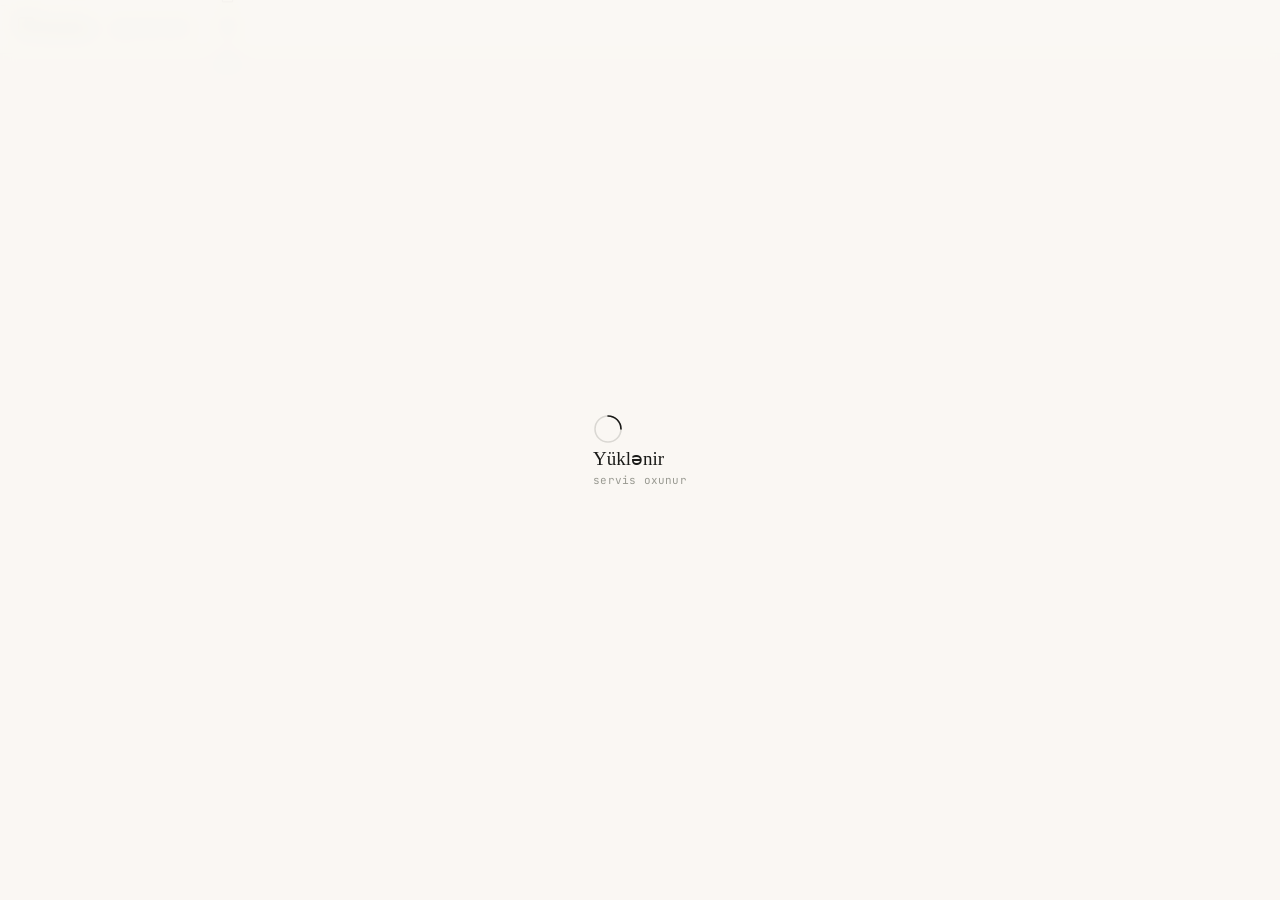
==== index.html @ 341d4473 "Update index.html" ====
<!DOCTYPE html>
<html lang="az">
<head>
<meta charset="UTF-8"/>
<meta name="viewport" content="width=device-width, initial-scale=1.0"/>
<title>GeoSlice</title>

<link rel="preconnect" href="https://fonts.googleapis.com"/>
<link rel="preconnect" href="https://fonts.gstatic.com" crossorigin/>
<link href="https://fonts.googleapis.com/css2?family=Inter:wght@400;500;600;700&family=JetBrains+Mono:wght@400;500&display=swap" rel="stylesheet"/>

<link rel="stylesheet" href="https://js.arcgis.com/4.30/esri/themes/light/main.css"/>
<script src="https://js.arcgis.com/4.30/"></script>

<link rel="stylesheet" href="css/style.css"/>
</head>
<body>

<!-- ═══ BAŞLIQ ═══ -->
<header class="hdr">
  <div class="brand">
    <svg class="brand-mark" width="16" height="16" viewBox="0 0 16 16" fill="none">
      <rect x=".8" y=".8" width="14.4" height="14.4" rx="1.2" stroke="currentColor" stroke-width="1.2"/>
      <path d="M8 .8v14.4" stroke="currentColor" stroke-width="1.2"/>
    </svg>
    <span class="brand-text">GeoSlice</span>
  </div>

  <div class="readout">
    <span class="rd"><em>φ</em><b id="cLat">—</b></span>
    <span class="rd"><em>λ</em><b id="cLon">—</b></span>
    <span class="rd"><em>z</em><b id="cZoom">—</b></span>
  </div>

  <div class="tools">
    <button class="tool" id="btnHome" title="Görüntüyə qayıt">
      <svg width="15" height="15" viewBox="0 0 16 16" fill="none">
        <path d="M2.6 6.9L8 2.6l5.4 4.3v6.1a.7.7 0 01-.7.7H3.3a.7.7 0 01-.7-.7V6.9z" stroke="currentColor" stroke-width="1.25" stroke-linejoin="round"/>
      </svg>
    </button>
    <button class="tool" id="btnPanel" title="Panel">
      <svg width="15" height="15" viewBox="0 0 16 16" fill="none">
        <rect x="1.6" y="2.4" width="12.8" height="11.2" rx="1.3" stroke="currentColor" stroke-width="1.25"/>
        <path d="M9.6 2.4v11.2" stroke="currentColor" stroke-width="1.25"/>
      </svg>
    </button>
    <button class="tool" id="btnFull" title="Tam ekran">
      <svg width="15" height="15" viewBox="0 0 16 16" fill="none">
        <path d="M2.2 5.8V2.6h3.2M13.8 5.8V2.6h-3.2M2.2 10.2v3.2h3.2M13.8 10.2v3.2h-3.2" stroke="currentColor" stroke-width="1.25" stroke-linecap="round" stroke-linejoin="round"/>
      </svg>
    </button>
  </div>
</header>

<!-- ═══ XƏRİTƏ ═══ -->
<div id="viewDiv"></div>

<!-- ═══ PANEL (sağ yuxarı) ═══ -->
<aside class="panel" id="panel">

  <div class="panel-top">
    <span class="panel-title">Təbəqələr</span>
    <button class="panel-x" id="panelX" aria-label="Bağla">
      <svg width="13" height="13" viewBox="0 0 14 14" fill="none">
        <path d="M3.2 3.2l7.6 7.6M10.8 3.2l-7.6 7.6" stroke="currentColor" stroke-width="1.4" stroke-linecap="round"/>
      </svg>
    </button>
  </div>

  <section class="src" id="srcL">
    <header class="src-top">
      <span class="src-bar"></span>
      <div class="src-id">
        <span class="src-name" id="nameL">—</span>
        <span class="src-meta" id="metaL">—</span>
      </div>
      <button class="vis" id="visL" aria-label="Görünürlük"></button>
    </header>
    <div class="opts" id="optsL"></div>
  </section>

  <section class="src" id="srcR">
    <header class="src-top">
      <span class="src-bar"></span>
      <div class="src-id">
        <span class="src-name" id="nameR">—</span>
        <span class="src-meta" id="metaR">—</span>
      </div>
      <button class="vis" id="visR" aria-label="Görünürlük"></button>
    </header>
    <div class="opts" id="optsR"></div>
  </section>

  <section class="base">
    <div class="base-lbl">Altlıq xəritə</div>
    <div class="base-row" id="baseRow"></div>
  </section>

</aside>

<!-- ═══ YÜKLƏNMƏ ═══ -->
<div class="load" id="load">
  <div class="load-in">
    <div class="load-spin">
      <svg width="30" height="30" viewBox="0 0 30 30" fill="none">
        <circle cx="15" cy="15" r="13" stroke="currentColor" stroke-width="1.6" opacity=".14"/>
        <path d="M15 2a13 13 0 0113 13" stroke="currentColor" stroke-width="1.6" stroke-linecap="round"/>
      </svg>
    </div>
    <div class="load-t" id="loadT">Yüklənir</div>
    <div class="load-s" id="loadS">servis oxunur</div>
  </div>
</div>

<script src="js/config.js"></script>
<script src="js/app.js"></script>
</body>
</html>
---- css/style.css ----
/* ═══════════════════════════════════════
   GeoSlice — dizayn tokenləri
   İsti kağız · kömür mətn · teal aksent
═══════════════════════════════════════ */
:root {
  --paper:      #FAF8F4;
  --paper-2:    #F1EDE6;
  --card:       #FFFFFF;

  --ink:        #1A1A18;
  --ink-2:      #5C5C56;
  --ink-3:      #9A9A92;

  --line:       #E4DFD6;
  --line-2:     #CFC8BC;

  --accent:     #0F766E;
  --accent-2:   #0B5D57;
  --accent-soft:rgba(15,118,110,0.09);
  --accent-line:rgba(15,118,110,0.32);

  --sans:  'Inter', system-ui, sans-serif;
  --serif: 'Instrument Serif', Georgia, serif;
  --mono:  'JetBrains Mono', ui-monospace, monospace;

  --hdr-h: 54px;
  --r:     8px;
  --r-lg:  14px;
}

*, *::before, *::after { box-sizing: border-box; margin: 0; padding: 0; }

html, body {
  height: 100%;
  overflow: hidden;
  background: var(--paper);
  color: var(--ink);
  font-family: var(--sans);
  font-size: 14px;
  -webkit-font-smoothing: antialiased;
}

/* ═══════════════════════════════════════
   HEADER
═══════════════════════════════════════ */
.hdr {
  position: fixed; inset: 0 0 auto 0;
  height: var(--hdr-h);
  display: flex; align-items: center;
  padding: 0 18px; gap: 20px;
  background: rgba(250,248,244,0.92);
  backdrop-filter: blur(14px) saturate(1.4);
  border-bottom: 1px solid var(--line);
  z-index: 600;
}

.hdr-brand { display: flex; align-items: center; gap: 10px; flex-shrink: 0; }
.mark { color: var(--accent); }
.wordmark {
  font-family: var(--serif);
  font-size: 21px;
  letter-spacing: 0.01em;
  color: var(--ink);
  line-height: 1;
  padding-bottom: 2px;
}

.hdr-readout {
  display: flex; align-items: center; gap: 18px;
  margin-left: auto;
  font-family: var(--mono);
  font-size: 11px;
}
.ro { display: inline-flex; align-items: baseline; gap: 6px; }
.ro i {
  font-style: normal;
  font-family: var(--serif);
  font-size: 13px;
  color: var(--ink-3);
}
.ro b {
  font-weight: 500;
  color: var(--ink);
  min-width: 66px;
  letter-spacing: -0.02em;
}

.hdr-tools { display: flex; gap: 4px; flex-shrink: 0; }
.tool {
  width: 30px; height: 30px;
  display: grid; place-items: center;
  border: 1px solid transparent;
  border-radius: var(--r);
  background: transparent;
  color: var(--ink-2);
  cursor: pointer;
  transition: all .14s ease;
}
.tool:hover { background: var(--paper-2); color: var(--ink); }
.tool.on {
  background: var(--accent-soft);
  border-color: var(--accent-line);
  color: var(--accent);
}

/* ═══════════════════════════════════════
   XƏRİTƏ
═══════════════════════════════════════ */
#viewDiv {
  position: fixed;
  inset: var(--hdr-h) 0 0 0;
  background: var(--paper-2);
}

/* Esri komponentləri */
.esri-view .esri-ui-corner .esri-component {
  box-shadow: 0 1px 3px rgba(26,26,24,.09) !important;
}
.esri-widget--button {
  background: var(--card) !important;
  color: var(--ink-2) !important;
  border: 1px solid var(--line) !important;
  border-radius: var(--r) !important;
}
.esri-widget--button:hover { color: var(--accent) !important; }
.esri-zoom .esri-widget--button:first-child { border-radius: var(--r) var(--r) 0 0 !important; }
.esri-zoom .esri-widget--button:last-child  { border-radius: 0 0 var(--r) var(--r) !important; }
.esri-attribution {
  background: rgba(250,248,244,.86) !important;
  color: var(--ink-3) !important;
  font-family: var(--sans) !important;
  font-size: 10px !important;
  backdrop-filter: blur(6px);
}
.esri-attribution a { color: var(--accent) !important; }

/* Swipe */
.esri-swipe__container { border: none !important; }
.esri-swipe__divider {
  background: var(--ink) !important;
  width: 1.5px !important;
  opacity: .55;
}
.esri-swipe__handle {
  background: var(--card) !important;
  border: 1.5px solid var(--ink) !important;
  color: var(--ink) !important;
  width: 34px !important; height: 34px !important;
  border-radius: 999px !important;
  box-shadow: 0 2px 10px rgba(26,26,24,.16) !important;
  transition: transform .16s ease, box-shadow .16s ease;
}
.esri-swipe__handle:hover {
  transform: scale(1.09);
  box-shadow: 0 4px 16px rgba(26,26,24,.22) !important;
}

/* ═══════════════════════════════════════
   YAN NİŞANLAR
═══════════════════════════════════════ */
.tag {
  position: fixed;
  top: calc(var(--hdr-h) + 16px);
  z-index: 400;
  font-family: var(--mono);
  font-size: 10px;
  font-weight: 500;
  letter-spacing: .08em;
  text-transform: uppercase;
  color: var(--ink-2);
  background: rgba(255,255,255,.9);
  backdrop-filter: blur(8px);
  border: 1px solid var(--line);
  border-radius: 6px;
  padding: 5px 10px;
  pointer-events: none;
  white-space: nowrap;
}
.tag-l { left: 16px; }
.tag-r { left: 50%; margin-left: 16px; }

/* ═══════════════════════════════════════
   NƏZARƏT KARTI (aşağı sol)
═══════════════════════════════════════ */
.ctrl {
  position: fixed;
  left: 16px; bottom: 16px;
  width: 246px;
  background: rgba(255,255,255,.94);
  backdrop-filter: blur(18px) saturate(1.4);
  border: 1px solid var(--line);
  border-radius: var(--r-lg);
  box-shadow: 0 2px 6px rgba(26,26,24,.05), 0 12px 28px rgba(26,26,24,.09);
  padding: 14px;
  z-index: 500;
  transition: transform .22s cubic-bezier(.4,0,.2,1), opacity .22s;
}
.ctrl.hide {
  transform: translateY(10px) scale(.985);
  opacity: 0;
  pointer-events: none;
}

.ctrl-row + .ctrl-row { margin-top: 13px; }

.ctrl-head {
  display: flex; align-items: center; justify-content: space-between;
  margin-bottom: 6px;
}
.ctrl-label {
  font-size: 9.5px;
  font-weight: 600;
  letter-spacing: .14em;
  text-transform: uppercase;
  color: var(--ink-3);
}

.ctrl-rule {
  height: 1px;
  background: var(--line);
  margin: 14px -14px;
}

/* Göz düyməsi */
.eye {
  width: 20px; height: 20px;
  display: grid; place-items: center;
  border: none; background: transparent;
  color: var(--ink-3); cursor: pointer;
  border-radius: 5px;
  transition: color .14s, background .14s;
}
.eye:hover { background: var(--paper-2); color: var(--ink-2); }
.eye.on { color: var(--accent); }

/* ── Seqmentli keçid ── */
.seg {
  display: flex;
  gap: 2px;
  padding: 3px;
  background: var(--paper-2);
  border-radius: 9px;
}
.seg button {
  flex: 1;
  padding: 6px 2px;
  border: none;
  border-radius: 6px;
  background: transparent;
  color: var(--ink-2);
  font-family: var(--sans);
  font-size: 11px;
  font-weight: 500;
  letter-spacing: .01em;
  cursor: pointer;
  transition: all .14s ease;
  white-space: nowrap;
}
.seg button:hover:not(.on) { color: var(--ink); }
.seg button.on {
  background: var(--card);
  color: var(--accent);
  box-shadow: 0 1px 2px rgba(26,26,24,.08);
}
.seg.dim { opacity: .42; }

/* ── Altlıq çipləri ── */
.chips { display: flex; flex-wrap: wrap; gap: 5px; }
.chip {
  padding: 5px 10px;
  border: 1px solid var(--line);
  border-radius: 999px;
  background: transparent;
  color: var(--ink-2);
  font-family: var(--sans);
  font-size: 10.5px;
  font-weight: 500;
  cursor: pointer;
  transition: all .14s ease;
}
.chip:hover { border-color: var(--line-2); color: var(--ink); }
.chip.on {
  background: var(--accent-soft);
  border-color: var(--accent-line);
  color: var(--accent);
}

/* ═══════════════════════════════════════
   YÜKLƏNMƏ
═══════════════════════════════════════ */
.load {
  position: fixed; inset: 0;
  display: grid; place-items: center;
  background: rgba(250,248,244,.94);
  backdrop-filter: blur(10px);
  z-index: 900;
  transition: opacity .35s ease;
}
.load.hide { opacity: 0; pointer-events: none; }

.load-inner { text-align: center; }
.load-mark {
  color: var(--accent);
  margin-bottom: 14px;
  display: inline-block;
  animation: spin .85s linear infinite;
}
@keyframes spin { to { transform: rotate(360deg); } }

.load-t {
  font-family: var(--serif);
  font-size: 19px;
  color: var(--ink);
  margin-bottom: 3px;
}
.load-s {
  font-family: var(--mono);
  font-size: 11px;
  color: var(--ink-3);
  letter-spacing: .02em;
}

/* Xəta vəziyyəti */
.load.err .load-mark { animation: none; color: #B4351E; }
.err-box {
  max-width: 520px;
  text-align: left;
  font-family: var(--mono);
  font-size: 11px;
  line-height: 1.6;
  color: var(--ink-2);
  background: var(--card);
  border: 1px solid var(--line);
  border-radius: var(--r);
  padding: 14px;
  margin-top: 14px;
  white-space: pre-wrap;
  max-height: 300px;
  overflow: auto;
}

/* ═══════════════════════════════════════
   KİÇİK EKRAN
═══════════════════════════════════════ */
@media (max-width: 720px) {
  .hdr-readout { display: none; }
  .ctrl { width: calc(100% - 32px); }
  .tag-r { left: auto; right: 16px; margin-left: 0; }
}
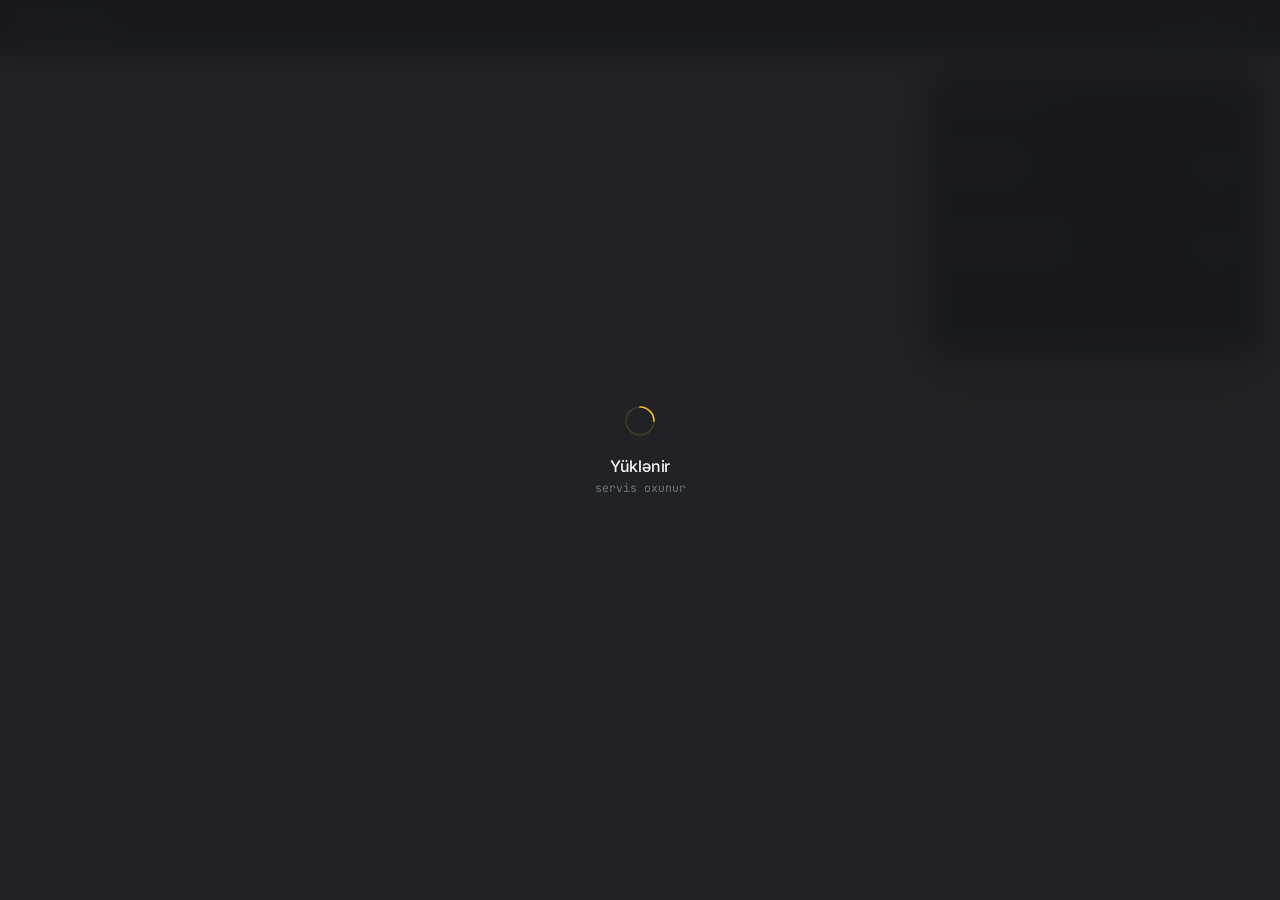
==== commit 61228c1d: "Update index.html" ====
--- a/index.html
+++ b/index.html
@@ -19,9 +19,9 @@
 <!-- ═══ BAŞLIQ ═══ -->
 <header class="hdr">
   <div class="brand">
-    <svg class="brand-mark" width="16" height="16" viewBox="0 0 16 16" fill="none">
-      <rect x=".8" y=".8" width="14.4" height="14.4" rx="1.2" stroke="currentColor" stroke-width="1.2"/>
-      <path d="M8 .8v14.4" stroke="currentColor" stroke-width="1.2"/>
+    <svg width="17" height="17" viewBox="0 0 16 16" fill="none">
+      <rect x=".9" y=".9" width="14.2" height="14.2" rx="1.4" stroke="currentColor" stroke-width="1.3"/>
+      <path d="M8 .9v14.2" stroke="currentColor" stroke-width="1.3"/>
     </svg>
     <span class="brand-text">GeoSlice</span>
   </div>
@@ -34,19 +34,19 @@
 
   <div class="tools">
     <button class="tool" id="btnHome" title="Görüntüyə qayıt">
-      <svg width="15" height="15" viewBox="0 0 16 16" fill="none">
-        <path d="M2.6 6.9L8 2.6l5.4 4.3v6.1a.7.7 0 01-.7.7H3.3a.7.7 0 01-.7-.7V6.9z" stroke="currentColor" stroke-width="1.25" stroke-linejoin="round"/>
+      <svg width="16" height="16" viewBox="0 0 16 16" fill="none">
+        <path d="M2.6 6.9L8 2.6l5.4 4.3v6.1a.7.7 0 01-.7.7H3.3a.7.7 0 01-.7-.7V6.9z" stroke="currentColor" stroke-width="1.3" stroke-linejoin="round"/>
       </svg>
     </button>
     <button class="tool" id="btnPanel" title="Panel">
-      <svg width="15" height="15" viewBox="0 0 16 16" fill="none">
-        <rect x="1.6" y="2.4" width="12.8" height="11.2" rx="1.3" stroke="currentColor" stroke-width="1.25"/>
-        <path d="M9.6 2.4v11.2" stroke="currentColor" stroke-width="1.25"/>
+      <svg width="16" height="16" viewBox="0 0 16 16" fill="none">
+        <rect x="1.7" y="2.5" width="12.6" height="11" rx="1.4" stroke="currentColor" stroke-width="1.3"/>
+        <path d="M9.5 2.5v11" stroke="currentColor" stroke-width="1.3"/>
       </svg>
     </button>
     <button class="tool" id="btnFull" title="Tam ekran">
-      <svg width="15" height="15" viewBox="0 0 16 16" fill="none">
-        <path d="M2.2 5.8V2.6h3.2M13.8 5.8V2.6h-3.2M2.2 10.2v3.2h3.2M13.8 10.2v3.2h-3.2" stroke="currentColor" stroke-width="1.25" stroke-linecap="round" stroke-linejoin="round"/>
+      <svg width="16" height="16" viewBox="0 0 16 16" fill="none">
+        <path d="M2.3 5.9V2.7h3.2M13.7 5.9V2.7h-3.2M2.3 10.1v3.2h3.2M13.7 10.1v3.2h-3.2" stroke="currentColor" stroke-width="1.3" stroke-linecap="round" stroke-linejoin="round"/>
       </svg>
     </button>
   </div>
@@ -55,56 +55,60 @@
 <!-- ═══ XƏRİTƏ ═══ -->
 <div id="viewDiv"></div>
 
-<!-- ═══ PANEL (sağ yuxarı) ═══ -->
+<!-- ═══ PANEL ═══ -->
 <aside class="panel" id="panel">
 
-  <div class="panel-top">
-    <span class="panel-title">Təbəqələr</span>
-    <button class="panel-x" id="panelX" aria-label="Bağla">
-      <svg width="13" height="13" viewBox="0 0 14 14" fill="none">
-        <path d="M3.2 3.2l7.6 7.6M10.8 3.2l-7.6 7.6" stroke="currentColor" stroke-width="1.4" stroke-linecap="round"/>
+  <div class="p-head">
+    <div class="p-title">
+      <span class="p-dot"></span>
+      Təbəqələr
+    </div>
+    <button class="p-x" id="panelX" aria-label="Bağla">
+      <svg width="14" height="14" viewBox="0 0 14 14" fill="none">
+        <path d="M3.4 3.4l7.2 7.2M10.6 3.4l-7.2 7.2" stroke="currentColor" stroke-width="1.5" stroke-linecap="round"/>
       </svg>
     </button>
   </div>
 
-  <section class="src" id="srcL">
-    <header class="src-top">
-      <span class="src-bar"></span>
-      <div class="src-id">
-        <span class="src-name" id="nameL">—</span>
-        <span class="src-meta" id="metaL">—</span>
+  <div class="p-body">
+
+    <section class="grp" id="grpL">
+      <div class="grp-head">
+        <div class="grp-id">
+          <div class="grp-name" id="nameL">—</div>
+          <div class="grp-meta" id="metaL">—</div>
+        </div>
+        <button class="sw" id="visL" aria-label="Görünürlük"></button>
       </div>
-      <button class="vis" id="visL" aria-label="Görünürlük"></button>
-    </header>
-    <div class="opts" id="optsL"></div>
-  </section>
+      <div class="opts" id="optsL"></div>
+    </section>
 
-  <section class="src" id="srcR">
-    <header class="src-top">
-      <span class="src-bar"></span>
-      <div class="src-id">
-        <span class="src-name" id="nameR">—</span>
-        <span class="src-meta" id="metaR">—</span>
+    <section class="grp" id="grpR">
+      <div class="grp-head">
+        <div class="grp-id">
+          <div class="grp-name" id="nameR">—</div>
+          <div class="grp-meta" id="metaR">—</div>
+        </div>
+        <button class="sw" id="visR" aria-label="Görünürlük"></button>
       </div>
-      <button class="vis" id="visR" aria-label="Görünürlük"></button>
-    </header>
-    <div class="opts" id="optsR"></div>
-  </section>
+      <div class="opts" id="optsR"></div>
+    </section>
 
-  <section class="base">
-    <div class="base-lbl">Altlıq xəritə</div>
-    <div class="base-row" id="baseRow"></div>
-  </section>
+    <section class="grp grp-base">
+      <div class="grp-label">Altlıq xəritə</div>
+      <div class="chips" id="baseRow"></div>
+    </section>
 
+  </div>
 </aside>
 
 <!-- ═══ YÜKLƏNMƏ ═══ -->
 <div class="load" id="load">
   <div class="load-in">
     <div class="load-spin">
-      <svg width="30" height="30" viewBox="0 0 30 30" fill="none">
-        <circle cx="15" cy="15" r="13" stroke="currentColor" stroke-width="1.6" opacity=".14"/>
-        <path d="M15 2a13 13 0 0113 13" stroke="currentColor" stroke-width="1.6" stroke-linecap="round"/>
+      <svg width="32" height="32" viewBox="0 0 32 32" fill="none">
+        <circle cx="16" cy="16" r="14" stroke="currentColor" stroke-width="1.7" opacity=".16"/>
+        <path d="M16 2a14 14 0 0114 14" stroke="currentColor" stroke-width="1.7" stroke-linecap="round"/>
       </svg>
     </div>
     <div class="load-t" id="loadT">Yüklənir</div>
--- a/css/style.css
+++ b/css/style.css
@@ -1,31 +1,32 @@
-/* ═══════════════════════════════════════
-   GeoSlice — dizayn tokenləri
-   İsti kağız · kömür mətn · teal aksent
-═══════════════════════════════════════ */
+/* ══════════════════════════════════════════════
+   GeoSlice — tünd cihaz paneli
+   Açıq xəritə · tünd idarə səthi · kəhrəba aksent
+══════════════════════════════════════════════ */
 :root {
-  --paper:      #FAF8F4;
-  --paper-2:    #F1EDE6;
-  --card:       #FFFFFF;
-
-  --ink:        #1A1A18;
-  --ink-2:      #5C5C56;
-  --ink-3:      #9A9A92;
-
-  --line:       #E4DFD6;
-  --line-2:     #CFC8BC;
-
-  --accent:     #0F766E;
-  --accent-2:   #0B5D57;
-  --accent-soft:rgba(15,118,110,0.09);
-  --accent-line:rgba(15,118,110,0.32);
-
-  --sans:  'Inter', system-ui, sans-serif;
-  --serif: 'Instrument Serif', Georgia, serif;
-  --mono:  'JetBrains Mono', ui-monospace, monospace;
-
-  --hdr-h: 54px;
-  --r:     8px;
-  --r-lg:  14px;
+  /* Səthlər */
+  --map-bg:   #F3F1ED;
+  --chrome:   #17191D;
+  --chrome-2: #1F2228;
+  --chrome-3: #282C34;
+
+  /* Mətn */
+  --w-1: #F4F5F7;
+  --w-2: #A8AEB9;
+  --w-3: #6E757F;
+
+  /* Aksent */
+  --acc:      #F0B429;
+  --acc-soft: rgba(240,180,41,0.14);
+  --acc-line: rgba(240,180,41,0.30);
+
+  --hair: rgba(255,255,255,0.075);
+
+  --sans: 'Inter', system-ui, -apple-system, sans-serif;
+  --mono: 'JetBrains Mono', ui-monospace, monospace;
+
+  --hdr: 56px;
+  --r:   11px;
+  --r-lg:18px;
 }
 
 *, *::before, *::after { box-sizing: border-box; margin: 0; padding: 0; }
@@ -33,317 +34,385 @@
 html, body {
   height: 100%;
   overflow: hidden;
-  background: var(--paper);
-  color: var(--ink);
+  background: var(--map-bg);
+  color: var(--w-1);
   font-family: var(--sans);
-  font-size: 14px;
+  font-size: 15px;
   -webkit-font-smoothing: antialiased;
 }
 
-/* ═══════════════════════════════════════
-   HEADER
-═══════════════════════════════════════ */
+/* ══════════════════════════════════════════════
+   BAŞLIQ
+══════════════════════════════════════════════ */
 .hdr {
   position: fixed; inset: 0 0 auto 0;
-  height: var(--hdr-h);
-  display: flex; align-items: center;
-  padding: 0 18px; gap: 20px;
-  background: rgba(250,248,244,0.92);
-  backdrop-filter: blur(14px) saturate(1.4);
-  border-bottom: 1px solid var(--line);
-  z-index: 600;
-}
-
-.hdr-brand { display: flex; align-items: center; gap: 10px; flex-shrink: 0; }
-.mark { color: var(--accent); }
-.wordmark {
-  font-family: var(--serif);
-  font-size: 21px;
-  letter-spacing: 0.01em;
-  color: var(--ink);
-  line-height: 1;
-  padding-bottom: 2px;
-}
-
-.hdr-readout {
-  display: flex; align-items: center; gap: 18px;
+  height: var(--hdr);
+  display: flex; align-items: center; gap: 24px;
+  padding: 0 18px;
+  background: rgba(23,25,29,0.94);
+  backdrop-filter: blur(20px) saturate(1.5);
+  border-bottom: 1px solid rgba(0,0,0,.3);
+  z-index: 700;
+}
+
+.brand { display: flex; align-items: center; gap: 9px; flex-shrink: 0; color: var(--acc); }
+.brand-text {
+  font-size: 15.5px;
+  font-weight: 600;
+  letter-spacing: -0.015em;
+  color: var(--w-1);
+}
+
+.readout {
+  display: flex; align-items: center; gap: 20px;
   margin-left: auto;
   font-family: var(--mono);
-  font-size: 11px;
-}
-.ro { display: inline-flex; align-items: baseline; gap: 6px; }
-.ro i {
-  font-style: normal;
-  font-family: var(--serif);
-  font-size: 13px;
-  color: var(--ink-3);
-}
-.ro b {
-  font-weight: 500;
-  color: var(--ink);
-  min-width: 66px;
-  letter-spacing: -0.02em;
-}
-
-.hdr-tools { display: flex; gap: 4px; flex-shrink: 0; }
+  font-size: 11.5px;
+}
+.rd { display: inline-flex; align-items: baseline; gap: 6px; }
+.rd em { font-style: normal; color: var(--w-3); font-size: 12px; }
+.rd b  { font-weight: 500; color: var(--w-2); min-width: 68px; letter-spacing: -0.03em; }
+
+.tools { display: flex; gap: 3px; flex-shrink: 0; }
 .tool {
-  width: 30px; height: 30px;
+  width: 34px; height: 34px;
   display: grid; place-items: center;
   border: 1px solid transparent;
   border-radius: var(--r);
   background: transparent;
-  color: var(--ink-2);
+  color: var(--w-2);
   cursor: pointer;
-  transition: all .14s ease;
-}
-.tool:hover { background: var(--paper-2); color: var(--ink); }
+  transition: all .16s ease;
+}
+.tool:hover { background: var(--chrome-2); color: var(--w-1); }
 .tool.on {
-  background: var(--accent-soft);
-  border-color: var(--accent-line);
-  color: var(--accent);
-}
-
-/* ═══════════════════════════════════════
+  background: var(--acc-soft);
+  border-color: var(--acc-line);
+  color: var(--acc);
+}
+
+/* ══════════════════════════════════════════════
    XƏRİTƏ
-═══════════════════════════════════════ */
+══════════════════════════════════════════════ */
 #viewDiv {
   position: fixed;
-  inset: var(--hdr-h) 0 0 0;
-  background: var(--paper-2);
-}
-
-/* Esri komponentləri */
+  inset: var(--hdr) 0 0 0;
+  background: var(--map-bg);
+}
+
 .esri-view .esri-ui-corner .esri-component {
-  box-shadow: 0 1px 3px rgba(26,26,24,.09) !important;
+  box-shadow: 0 2px 10px rgba(0,0,0,.18) !important;
 }
 .esri-widget--button {
-  background: var(--card) !important;
-  color: var(--ink-2) !important;
-  border: 1px solid var(--line) !important;
-  border-radius: var(--r) !important;
-}
-.esri-widget--button:hover { color: var(--accent) !important; }
-.esri-zoom .esri-widget--button:first-child { border-radius: var(--r) var(--r) 0 0 !important; }
-.esri-zoom .esri-widget--button:last-child  { border-radius: 0 0 var(--r) var(--r) !important; }
+  background: rgba(23,25,29,.92) !important;
+  color: var(--w-2) !important;
+  border: none !important;
+  width: 34px !important; height: 34px !important;
+  backdrop-filter: blur(12px);
+}
+.esri-widget--button:hover { color: var(--acc) !important; background: rgba(31,34,40,.96) !important; }
+.esri-zoom { border-radius: var(--r) !important; overflow: hidden; }
 .esri-attribution {
-  background: rgba(250,248,244,.86) !important;
-  color: var(--ink-3) !important;
+  background: rgba(23,25,29,.82) !important;
+  color: var(--w-3) !important;
   font-family: var(--sans) !important;
   font-size: 10px !important;
-  backdrop-filter: blur(6px);
-}
-.esri-attribution a { color: var(--accent) !important; }
+  backdrop-filter: blur(10px);
+}
+.esri-attribution a { color: var(--w-2) !important; }
 
 /* Swipe */
 .esri-swipe__container { border: none !important; }
 .esri-swipe__divider {
-  background: var(--ink) !important;
-  width: 1.5px !important;
-  opacity: .55;
+  width: 2px !important;
+  background: var(--acc) !important;
+  opacity: .9;
+  box-shadow: 0 0 12px rgba(240,180,41,.5);
 }
 .esri-swipe__handle {
-  background: var(--card) !important;
-  border: 1.5px solid var(--ink) !important;
-  color: var(--ink) !important;
-  width: 34px !important; height: 34px !important;
+  width: 40px !important; height: 40px !important;
   border-radius: 999px !important;
-  box-shadow: 0 2px 10px rgba(26,26,24,.16) !important;
-  transition: transform .16s ease, box-shadow .16s ease;
-}
-.esri-swipe__handle:hover {
-  transform: scale(1.09);
-  box-shadow: 0 4px 16px rgba(26,26,24,.22) !important;
-}
-
-/* ═══════════════════════════════════════
-   YAN NİŞANLAR
-═══════════════════════════════════════ */
-.tag {
+  background: var(--chrome) !important;
+  border: none !important;
+  color: var(--acc) !important;
+  box-shadow:
+    0 0 0 1.5px var(--acc-line),
+    0 4px 18px rgba(0,0,0,.3) !important;
+  transition: transform .2s cubic-bezier(.34,1.4,.64,1);
+}
+.esri-swipe__handle:hover { transform: scale(1.1); }
+
+/* ══════════════════════════════════════════════
+   PANEL
+══════════════════════════════════════════════ */
+.panel {
   position: fixed;
-  top: calc(var(--hdr-h) + 16px);
-  z-index: 400;
-  font-family: var(--mono);
-  font-size: 10px;
-  font-weight: 500;
-  letter-spacing: .08em;
-  text-transform: uppercase;
-  color: var(--ink-2);
-  background: rgba(255,255,255,.9);
-  backdrop-filter: blur(8px);
-  border: 1px solid var(--line);
-  border-radius: 6px;
-  padding: 5px 10px;
-  pointer-events: none;
-  white-space: nowrap;
-}
-.tag-l { left: 16px; }
-.tag-r { left: 50%; margin-left: 16px; }
-
-/* ═══════════════════════════════════════
-   NƏZARƏT KARTI (aşağı sol)
-═══════════════════════════════════════ */
-.ctrl {
-  position: fixed;
-  left: 16px; bottom: 16px;
-  width: 246px;
-  background: rgba(255,255,255,.94);
-  backdrop-filter: blur(18px) saturate(1.4);
-  border: 1px solid var(--line);
+  top: calc(var(--hdr) + 16px);
+  right: 16px;
+  width: 340px;
+  max-height: calc(100vh - var(--hdr) - 32px);
+  display: flex; flex-direction: column;
+  background: rgba(23,25,29,0.93);
+  backdrop-filter: blur(26px) saturate(1.6);
+  border: 1px solid rgba(255,255,255,.08);
   border-radius: var(--r-lg);
-  box-shadow: 0 2px 6px rgba(26,26,24,.05), 0 12px 28px rgba(26,26,24,.09);
-  padding: 14px;
-  z-index: 500;
-  transition: transform .22s cubic-bezier(.4,0,.2,1), opacity .22s;
-}
-.ctrl.hide {
-  transform: translateY(10px) scale(.985);
+  box-shadow:
+    0 1px 2px rgba(0,0,0,.2),
+    0 18px 50px -10px rgba(0,0,0,.4);
+  z-index: 600;
+  overflow: hidden;
+  transition: transform .26s cubic-bezier(.4,0,.2,1), opacity .26s;
+}
+.panel.hide {
+  transform: translateX(12px) scale(.98);
   opacity: 0;
   pointer-events: none;
 }
 
-.ctrl-row + .ctrl-row { margin-top: 13px; }
-
-.ctrl-head {
+.p-head {
   display: flex; align-items: center; justify-content: space-between;
-  margin-bottom: 6px;
-}
-.ctrl-label {
-  font-size: 9.5px;
+  padding: 16px 18px 14px;
+  border-bottom: 1px solid var(--hair);
+  flex-shrink: 0;
+}
+.p-title {
+  display: flex; align-items: center; gap: 9px;
+  font-size: 11.5px;
   font-weight: 600;
-  letter-spacing: .14em;
+  letter-spacing: .16em;
   text-transform: uppercase;
-  color: var(--ink-3);
-}
-
-.ctrl-rule {
-  height: 1px;
-  background: var(--line);
-  margin: 14px -14px;
-}
-
-/* Göz düyməsi */
-.eye {
-  width: 20px; height: 20px;
+  color: var(--w-2);
+}
+.p-dot {
+  width: 6px; height: 6px;
+  border-radius: 50%;
+  background: var(--acc);
+  box-shadow: 0 0 8px rgba(240,180,41,.6);
+}
+.p-x {
+  width: 26px; height: 26px;
   display: grid; place-items: center;
-  border: none; background: transparent;
-  color: var(--ink-3); cursor: pointer;
-  border-radius: 5px;
-  transition: color .14s, background .14s;
-}
-.eye:hover { background: var(--paper-2); color: var(--ink-2); }
-.eye.on { color: var(--accent); }
-
-/* ── Seqmentli keçid ── */
-.seg {
-  display: flex;
-  gap: 2px;
-  padding: 3px;
-  background: var(--paper-2);
-  border-radius: 9px;
-}
-.seg button {
+  border: none; border-radius: 7px;
+  background: transparent;
+  color: var(--w-3);
+  cursor: pointer;
+  transition: background .16s, color .16s;
+}
+.p-x:hover { background: var(--chrome-2); color: var(--w-1); }
+
+.p-body { overflow-y: auto; padding: 4px 0; }
+
+/* ── Qrup ── */
+.grp { padding: 16px 18px 15px; }
+.grp + .grp { border-top: 1px solid var(--hair); }
+
+.grp-head {
+  display: flex; align-items: center; justify-content: space-between;
+  gap: 12px;
+  margin-bottom: 12px;
+}
+.grp-id { min-width: 0; }
+.grp-name {
+  font-size: 16px;
+  font-weight: 600;
+  letter-spacing: -0.02em;
+  color: var(--w-1);
+  line-height: 1.25;
+  white-space: nowrap;
+  overflow: hidden;
+  text-overflow: ellipsis;
+}
+.grp-meta {
+  font-family: var(--mono);
+  font-size: 11px;
+  color: var(--w-3);
+  margin-top: 3px;
+  letter-spacing: .01em;
+}
+.grp.off .grp-name, .grp.off .grp-meta { opacity: .4; }
+
+.grp-label {
+  font-size: 11.5px;
+  font-weight: 600;
+  letter-spacing: .16em;
+  text-transform: uppercase;
+  color: var(--w-3);
+  margin-bottom: 11px;
+}
+
+/* ── Keçid açarı ── */
+.sw {
+  width: 42px; height: 24px;
+  flex-shrink: 0;
+  border: none;
+  border-radius: 999px;
+  background: var(--chrome-3);
+  position: relative;
+  cursor: pointer;
+  transition: background .2s ease;
+}
+.sw::after {
+  content: "";
+  position: absolute;
+  top: 3px; left: 3px;
+  width: 18px; height: 18px;
+  border-radius: 50%;
+  background: var(--w-3);
+  transition: transform .2s cubic-bezier(.4,0,.2,1), background .2s;
+}
+.sw.on { background: var(--acc-soft); box-shadow: inset 0 0 0 1px var(--acc-line); }
+.sw.on::after { transform: translateX(18px); background: var(--acc); }
+
+/* ── Seçimlər ── */
+.opts { display: flex; flex-direction: column; gap: 3px; }
+
+.opt {
+  display: flex; align-items: center; gap: 12px;
+  width: 100%;
+  padding: 12px 13px;
+  border: 1px solid transparent;
+  border-radius: var(--r);
+  background: transparent;
+  cursor: pointer;
+  text-align: left;
+  font-family: var(--sans);
+  transition: background .16s, border-color .16s;
+}
+.opt:hover { background: rgba(255,255,255,.045); }
+.opt.on {
+  background: var(--acc-soft);
+  border-color: var(--acc-line);
+}
+
+.opt-dot {
+  width: 7px; height: 7px;
+  border-radius: 50%;
+  flex-shrink: 0;
+  background: var(--chrome-3);
+  transition: background .18s, box-shadow .18s;
+}
+.opt.on .opt-dot {
+  background: var(--acc);
+  box-shadow: 0 0 0 4px var(--acc-soft), 0 0 10px rgba(240,180,41,.4);
+}
+
+.opt-name {
   flex: 1;
-  padding: 6px 2px;
-  border: none;
+  font-size: 14.5px;
+  font-weight: 400;
+  color: var(--w-2);
+  letter-spacing: -0.01em;
+  transition: color .16s;
+}
+.opt.on .opt-name { color: var(--w-1); font-weight: 500; }
+
+.opt-abbr {
+  font-family: var(--mono);
+  font-size: 10.5px;
+  font-weight: 500;
+  letter-spacing: .05em;
+  color: var(--w-3);
+  padding: 3.5px 8px;
   border-radius: 6px;
-  background: transparent;
-  color: var(--ink-2);
-  font-family: var(--sans);
-  font-size: 11px;
-  font-weight: 500;
-  letter-spacing: .01em;
-  cursor: pointer;
-  transition: all .14s ease;
-  white-space: nowrap;
-}
-.seg button:hover:not(.on) { color: var(--ink); }
-.seg button.on {
-  background: var(--card);
-  color: var(--accent);
-  box-shadow: 0 1px 2px rgba(26,26,24,.08);
-}
-.seg.dim { opacity: .42; }
+  background: var(--chrome-2);
+  flex-shrink: 0;
+  transition: all .16s;
+}
+.opt.on .opt-abbr { color: var(--acc); background: var(--acc-soft); }
+
+.grp.off .opts { opacity: .35; pointer-events: none; }
 
 /* ── Altlıq çipləri ── */
-.chips { display: flex; flex-wrap: wrap; gap: 5px; }
+.chips { display: flex; flex-wrap: wrap; gap: 6px; }
 .chip {
-  padding: 5px 10px;
-  border: 1px solid var(--line);
+  padding: 8px 14px;
+  border: 1px solid var(--chrome-3);
   border-radius: 999px;
   background: transparent;
-  color: var(--ink-2);
+  color: var(--w-2);
   font-family: var(--sans);
-  font-size: 10.5px;
+  font-size: 12.5px;
   font-weight: 500;
   cursor: pointer;
-  transition: all .14s ease;
-}
-.chip:hover { border-color: var(--line-2); color: var(--ink); }
+  transition: all .16s;
+}
+.chip:hover { border-color: var(--w-3); color: var(--w-1); }
 .chip.on {
-  background: var(--accent-soft);
-  border-color: var(--accent-line);
-  color: var(--accent);
-}
-
-/* ═══════════════════════════════════════
+  background: var(--acc);
+  border-color: var(--acc);
+  color: var(--chrome);
+  font-weight: 600;
+}
+
+/* ── Skrollbar ── */
+.p-body::-webkit-scrollbar { width: 5px; }
+.p-body::-webkit-scrollbar-track { background: transparent; }
+.p-body::-webkit-scrollbar-thumb {
+  background: var(--chrome-3);
+  border-radius: 3px;
+}
+
+/* ══════════════════════════════════════════════
    YÜKLƏNMƏ
-═══════════════════════════════════════ */
+══════════════════════════════════════════════ */
 .load {
   position: fixed; inset: 0;
   display: grid; place-items: center;
-  background: rgba(250,248,244,.94);
-  backdrop-filter: blur(10px);
+  background: rgba(23,25,29,.96);
+  backdrop-filter: blur(14px);
   z-index: 900;
   transition: opacity .35s ease;
 }
 .load.hide { opacity: 0; pointer-events: none; }
 
-.load-inner { text-align: center; }
-.load-mark {
-  color: var(--accent);
-  margin-bottom: 14px;
+.load-in { text-align: center; }
+.load-spin {
+  color: var(--acc);
   display: inline-block;
-  animation: spin .85s linear infinite;
+  margin-bottom: 15px;
+  animation: spin .8s linear infinite;
 }
 @keyframes spin { to { transform: rotate(360deg); } }
 
 .load-t {
-  font-family: var(--serif);
-  font-size: 19px;
-  color: var(--ink);
-  margin-bottom: 3px;
+  font-size: 16px;
+  font-weight: 500;
+  letter-spacing: -0.015em;
+  color: var(--w-1);
+  margin-bottom: 4px;
 }
 .load-s {
   font-family: var(--mono);
-  font-size: 11px;
-  color: var(--ink-3);
-  letter-spacing: .02em;
-}
-
-/* Xəta vəziyyəti */
-.load.err .load-mark { animation: none; color: #B4351E; }
+  font-size: 11.5px;
+  color: var(--w-3);
+}
+
+.load.err .load-spin { animation: none; color: #E5674B; }
 .err-box {
-  max-width: 520px;
+  max-width: 540px;
+  margin-top: 16px;
+  padding: 15px 17px;
   text-align: left;
   font-family: var(--mono);
-  font-size: 11px;
-  line-height: 1.6;
-  color: var(--ink-2);
-  background: var(--card);
-  border: 1px solid var(--line);
+  font-size: 11.5px;
+  line-height: 1.7;
+  color: var(--w-2);
+  background: var(--chrome-2);
+  border: 1px solid var(--hair);
   border-radius: var(--r);
-  padding: 14px;
-  margin-top: 14px;
   white-space: pre-wrap;
-  max-height: 300px;
+  max-height: 320px;
   overflow: auto;
 }
 
-/* ═══════════════════════════════════════
+/* ══════════════════════════════════════════════
    KİÇİK EKRAN
-═══════════════════════════════════════ */
-@media (max-width: 720px) {
-  .hdr-readout { display: none; }
-  .ctrl { width: calc(100% - 32px); }
-  .tag-r { left: auto; right: 16px; margin-left: 0; }
-}
+══════════════════════════════════════════════ */
+@media (max-width: 820px) {
+  .readout { display: none; }
+  .panel {
+    right: 12px; left: 12px;
+    width: auto;
+    top: calc(var(--hdr) + 12px);
+  }
+}
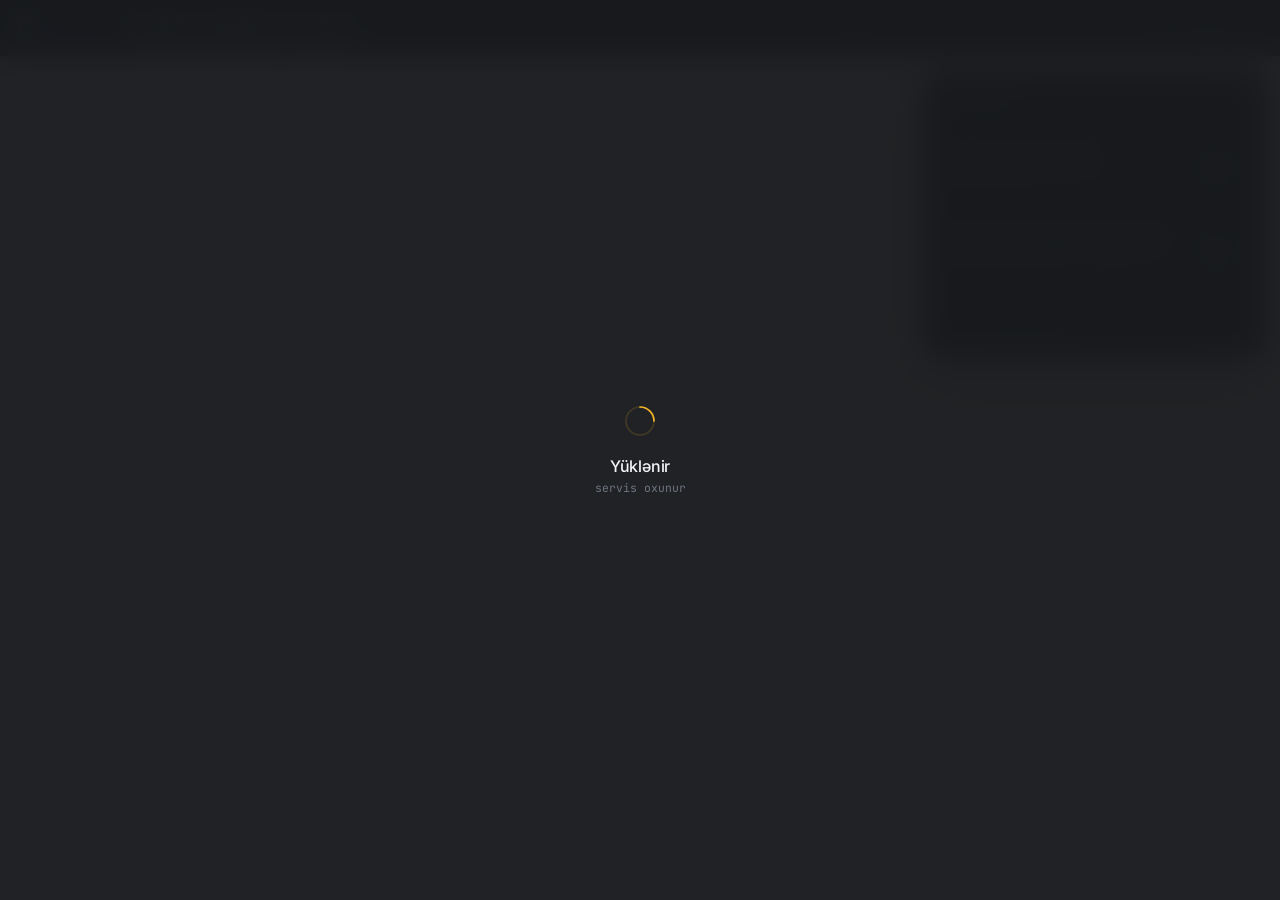
==== commit 6dc15927: "Update index.html" ====
--- a/index.html
+++ b/index.html
@@ -3,7 +3,7 @@
 <head>
 <meta charset="UTF-8"/>
 <meta name="viewport" content="width=device-width, initial-scale=1.0"/>
-<title>GeoSlice</title>
+<title>GeoSolver Satellite</title>
 
 <link rel="preconnect" href="https://fonts.googleapis.com"/>
 <link rel="preconnect" href="https://fonts.gstatic.com" crossorigin/>
@@ -18,13 +18,14 @@
 
 <!-- ═══ BAŞLIQ ═══ -->
 <header class="hdr">
-  <div class="brand">
-    <svg width="17" height="17" viewBox="0 0 16 16" fill="none">
-      <rect x=".9" y=".9" width="14.2" height="14.2" rx="1.4" stroke="currentColor" stroke-width="1.3"/>
-      <path d="M8 .9v14.2" stroke="currentColor" stroke-width="1.3"/>
-    </svg>
-    <span class="brand-text">GeoSlice</span>
-  </div>
+<div class="brand">
+  <a class="brand-logo" href="https://geosolver.az" target="_blank" rel="noopener">
+    <img src="https://raw.githubusercontent.com/officegeosolver/geosolver-website/main/assets/geosolver_logo.png"
+         alt="GeoSolver"/>
+  </a>
+  <span class="brand-sep"></span>
+  <span class="brand-text">GeoSolver Satellite (1m / piksel)</span>
+</div>
 
   <div class="readout">
     <span class="rd"><em>φ</em><b id="cLat">—</b></span>
@@ -61,7 +62,7 @@
   <div class="p-head">
     <div class="p-title">
       <span class="p-dot"></span>
-      Təbəqələr
+      Laylar
     </div>
     <button class="p-x" id="panelX" aria-label="Bağla">
       <svg width="14" height="14" viewBox="0 0 14 14" fill="none">
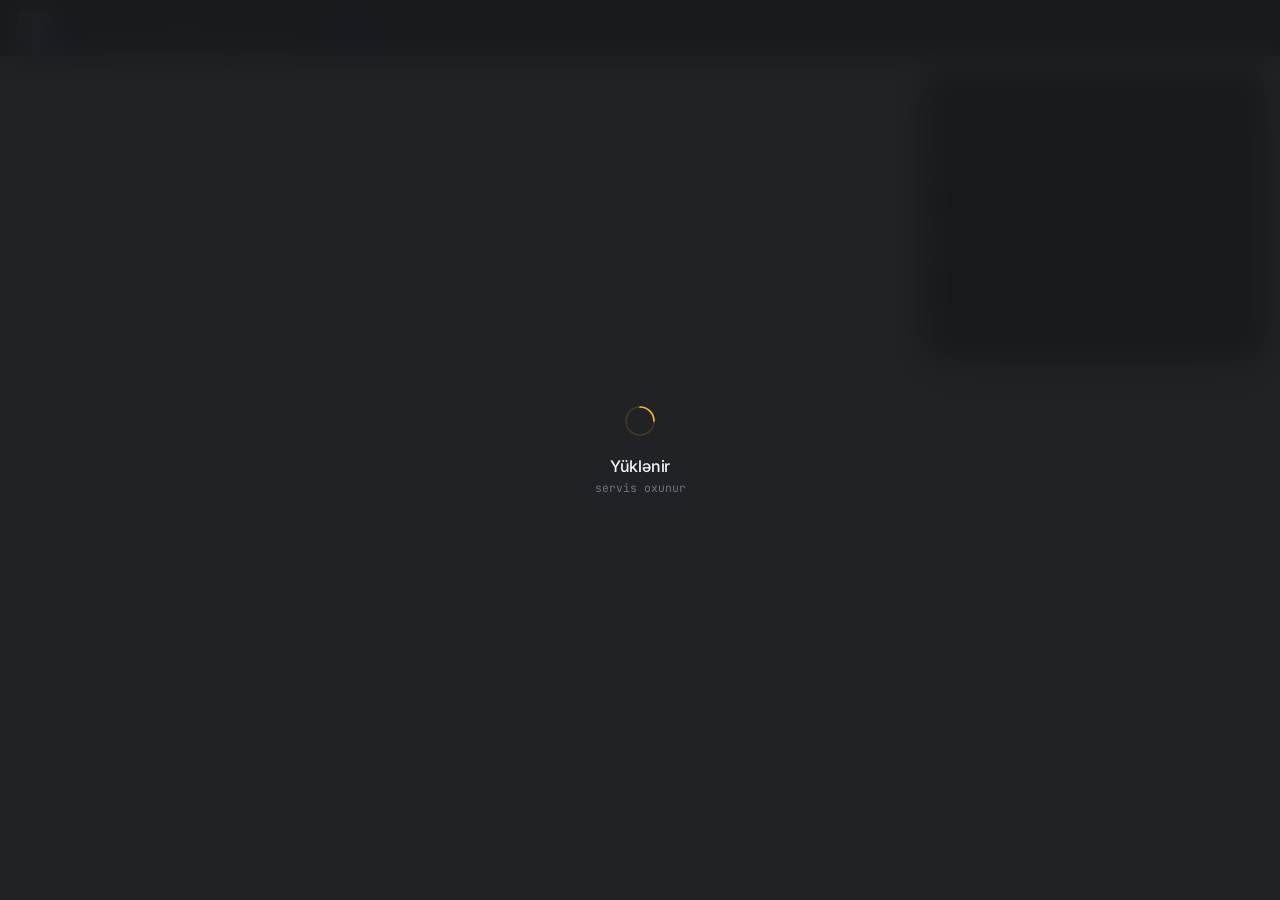
==== commit 8954f693: "Update index.html" ====
--- a/index.html
+++ b/index.html
@@ -18,14 +18,20 @@
 
 <!-- ═══ BAŞLIQ ═══ -->
 <header class="hdr">
-<div class="brand">
-  <a class="brand-logo" href="https://geosolver.az" target="_blank" rel="noopener">
-    <img src="https://raw.githubusercontent.com/officegeosolver/geosolver-website/main/assets/geosolver_logo.png"
-         alt="GeoSolver"/>
-  </a>
-  <span class="brand-sep"></span>
-  <span class="brand-text">GeoSolver Satellite (1m / piksel)</span>
-</div>
+  <div class="brand">
+    <a class="brand-logo" href="https://geosolver.az" target="_blank" rel="noopener">
+      <img src="https://raw.githubusercontent.com/officegeosolver/geosolver-website/main/assets/geosolver_logo.png" alt="GeoSolver"/>
+    </a>
+    <span class="brand-sep"></span>
+    <span class="brand-text">GeoSolver Satellite (1m / piksel)</span>
+    <a class="info-btn" href="info.html">
+      <svg width="14" height="14" viewBox="0 0 16 16" fill="none">
+        <circle cx="8" cy="8" r="6.4" stroke="currentColor" stroke-width="1.3"/>
+        <path d="M8 7.2v4M8 5.1v.5" stroke="currentColor" stroke-width="1.5" stroke-linecap="round"/>
+      </svg>
+      Məlumat
+    </a>
+  </div>
 
   <div class="readout">
     <span class="rd"><em>φ</em><b id="cLat">—</b></span>
@@ -62,7 +68,7 @@
   <div class="p-head">
     <div class="p-title">
       <span class="p-dot"></span>
-      Laylar
+      Təbəqələr
     </div>
     <button class="p-x" id="panelX" aria-label="Bağla">
       <svg width="14" height="14" viewBox="0 0 14 14" fill="none">
--- a/css/style.css
+++ b/css/style.css
@@ -416,3 +416,56 @@
     top: calc(var(--hdr) + 12px);
   }
 }
+
+
+
+
+.brand {
+  display: flex;
+  align-items: center;
+  gap: 11px;
+  flex-shrink: 0;
+}
+
+.brand-logo {
+  display: grid;
+  place-items: center;
+  width: 34px;
+  height: 34px;
+  border-radius: 9px;
+  background: #FFFFFF;
+  padding: 3px;
+  flex-shrink: 0;
+  transition: transform .16s ease;
+}
+.brand-logo:hover { transform: scale(1.05); }
+
+.brand-logo img {
+  width: 100%;
+  height: 100%;
+  object-fit: contain;
+  display: block;
+}
+
+.brand-sep {
+  width: 1px;
+  height: 18px;
+  background: rgba(255,255,255,.14);
+}
+
+.brand-text {
+  font-size: 15.5px;
+  font-weight: 600;
+  letter-spacing: -0.015em;
+  color: var(--w-1);
+}
+
+
+
+
+
+
+
+
+
+
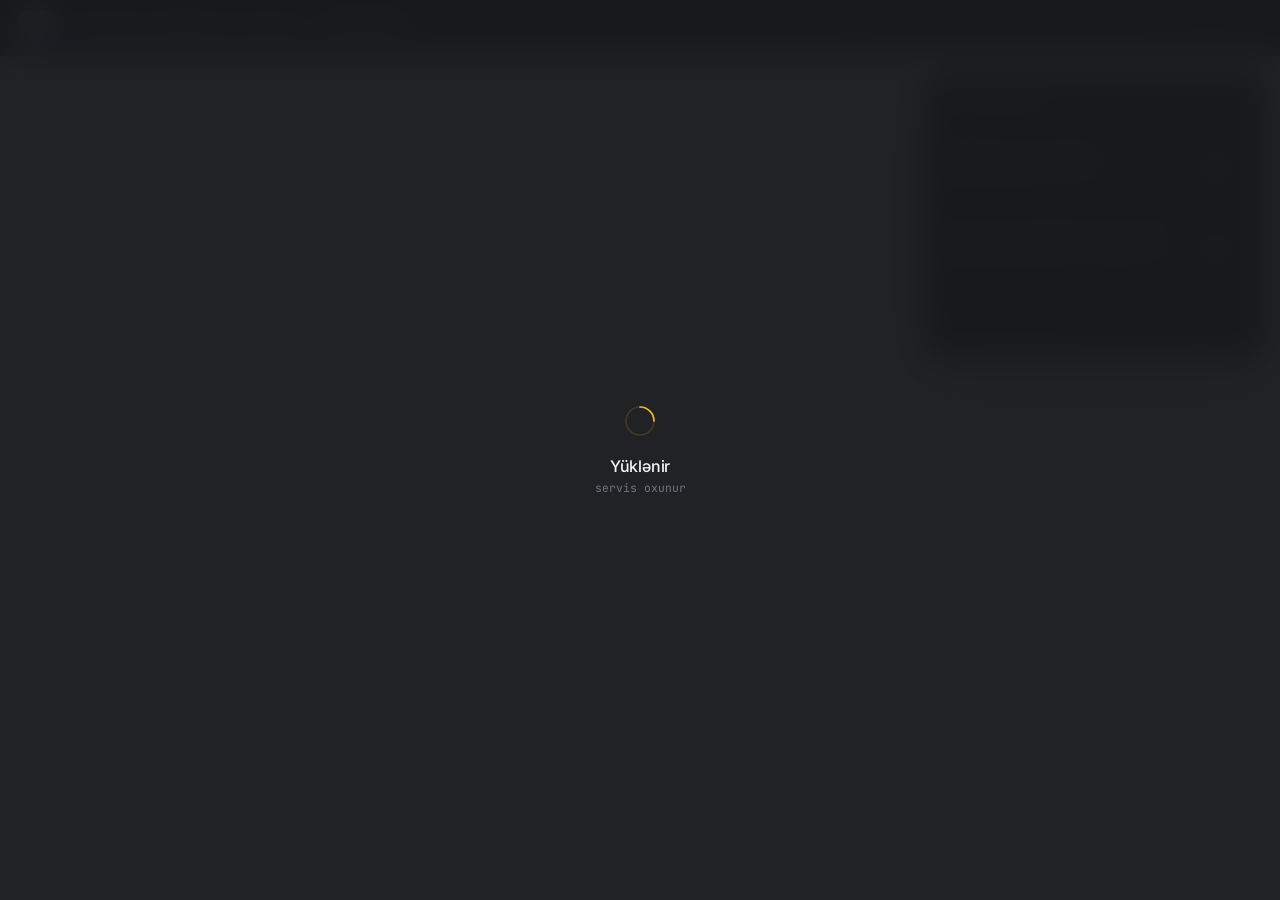
==== commit acb0d9e4: "Update index.html" ====
--- a/index.html
+++ b/index.html
@@ -59,7 +59,7 @@
   </div>
 </header>
 
-<!-- ═══ XƏRİTƏ ═══ -->
+<!-- ═══ XƏRİTƏr ═══ -->
 <div id="viewDiv"></div>
 
 <!-- ═══ PANEL ═══ -->
--- a/css/style.css
+++ b/css/style.css
@@ -55,12 +55,63 @@
   z-index: 700;
 }
 
-.brand { display: flex; align-items: center; gap: 9px; flex-shrink: 0; color: var(--acc); }
+.brand {
+  display: flex;
+  align-items: center;
+  gap: 11px;
+  flex-shrink: 0;
+  min-width: 0;
+}
+
+.brand-logo {
+  display: grid; place-items: center;
+  width: 34px; height: 34px;
+  border-radius: 9px;
+  background: #FFFFFF;
+  padding: 3px;
+  flex-shrink: 0;
+  transition: transform .16s ease;
+}
+.brand-logo:hover { transform: scale(1.05); }
+.brand-logo img { width: 100%; height: 100%; object-fit: contain; display: block; }
+
+.brand-sep {
+  width: 1px; height: 18px;
+  background: rgba(255,255,255,.14);
+  flex-shrink: 0;
+}
+
 .brand-text {
-  font-size: 15.5px;
+  font-size: 15px;
   font-weight: 600;
   letter-spacing: -0.015em;
   color: var(--w-1);
+  white-space: nowrap;
+}
+
+/* Məlumat düyməsi */
+.info-btn {
+  display: inline-flex;
+  align-items: center;
+  gap: 6px;
+  margin-left: 6px;
+  padding: 6px 12px 6px 10px;
+  border: 1px solid var(--acc-line);
+  border-radius: 999px;
+  background: var(--acc-soft);
+  color: var(--acc);
+  text-decoration: none;
+  font-family: var(--sans);
+  font-size: 12.5px;
+  font-weight: 500;
+  white-space: nowrap;
+  flex-shrink: 0;
+  transition: background .16s, border-color .16s, transform .16s;
+}
+.info-btn:hover {
+  background: rgba(240,180,41,.22);
+  border-color: rgba(240,180,41,.5);
+  transform: translateY(-1px);
 }
 
 .readout {
@@ -408,6 +459,11 @@
 /* ══════════════════════════════════════════════
    KİÇİK EKRAN
 ══════════════════════════════════════════════ */
+@media (max-width: 1080px) {
+  .brand-text { display: none; }
+  .brand-sep  { display: none; }
+}
+
 @media (max-width: 820px) {
   .readout { display: none; }
   .panel {
@@ -416,56 +472,3 @@
     top: calc(var(--hdr) + 12px);
   }
 }
-
-
-
-
-.brand {
-  display: flex;
-  align-items: center;
-  gap: 11px;
-  flex-shrink: 0;
-}
-
-.brand-logo {
-  display: grid;
-  place-items: center;
-  width: 34px;
-  height: 34px;
-  border-radius: 9px;
-  background: #FFFFFF;
-  padding: 3px;
-  flex-shrink: 0;
-  transition: transform .16s ease;
-}
-.brand-logo:hover { transform: scale(1.05); }
-
-.brand-logo img {
-  width: 100%;
-  height: 100%;
-  object-fit: contain;
-  display: block;
-}
-
-.brand-sep {
-  width: 1px;
-  height: 18px;
-  background: rgba(255,255,255,.14);
-}
-
-.brand-text {
-  font-size: 15.5px;
-  font-weight: 600;
-  letter-spacing: -0.015em;
-  color: var(--w-1);
-}
-
-
-
-
-
-
-
-
-
-
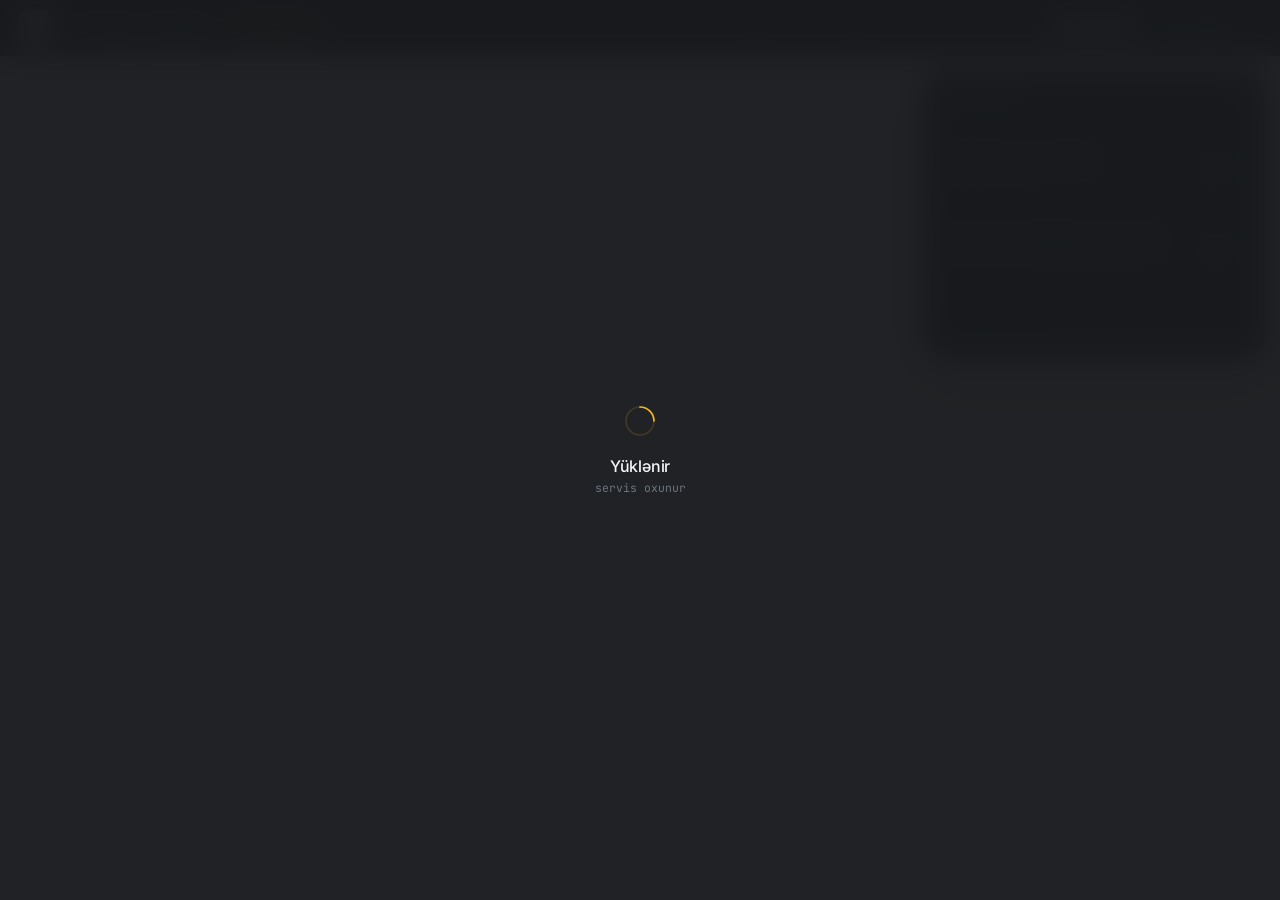
==== commit f2f5db45: "Update index.html" ====
--- a/index.html
+++ b/index.html
@@ -19,17 +19,17 @@
 <!-- ═══ BAŞLIQ ═══ -->
 <header class="hdr">
   <div class="brand">
-    <a class="brand-logo" href="https://geosolver.az" target="_blank" rel="noopener">
+    <a class="brand-logo" href="https://geosolver.az/" target="_blank" rel="noopener">
       <img src="https://raw.githubusercontent.com/officegeosolver/geosolver-website/main/assets/geosolver_logo.png" alt="GeoSolver"/>
     </a>
     <span class="brand-sep"></span>
-    <span class="brand-text">GeoSolver Satellite (1m / piksel)</span>
+    <span class="brand-text" data-i18n="brand">GeoSolver Satellite</span>
     <a class="info-btn" href="info.html">
       <svg width="14" height="14" viewBox="0 0 16 16" fill="none">
         <circle cx="8" cy="8" r="6.4" stroke="currentColor" stroke-width="1.3"/>
         <path d="M8 7.2v4M8 5.1v.5" stroke="currentColor" stroke-width="1.5" stroke-linecap="round"/>
       </svg>
-      Məlumat
+      <span data-i18n="info">Məlumat</span>
     </a>
   </div>
 
@@ -39,19 +39,26 @@
     <span class="rd"><em>z</em><b id="cZoom">—</b></span>
   </div>
 
+  <!-- Dil seçimi -->
+  <div class="lang">
+    <button class="lang-btn" data-lang="az">AZ</button>
+    <button class="lang-btn" data-lang="en">EN</button>
+    <button class="lang-btn" data-lang="ru">RU</button>
+  </div>
+
   <div class="tools">
-    <button class="tool" id="btnHome" title="Görüntüyə qayıt">
+    <button class="tool" id="btnHome" data-i18n-title="tipHome">
       <svg width="16" height="16" viewBox="0 0 16 16" fill="none">
         <path d="M2.6 6.9L8 2.6l5.4 4.3v6.1a.7.7 0 01-.7.7H3.3a.7.7 0 01-.7-.7V6.9z" stroke="currentColor" stroke-width="1.3" stroke-linejoin="round"/>
       </svg>
     </button>
-    <button class="tool" id="btnPanel" title="Panel">
+    <button class="tool" id="btnPanel" data-i18n-title="tipPanel">
       <svg width="16" height="16" viewBox="0 0 16 16" fill="none">
         <rect x="1.7" y="2.5" width="12.6" height="11" rx="1.4" stroke="currentColor" stroke-width="1.3"/>
         <path d="M9.5 2.5v11" stroke="currentColor" stroke-width="1.3"/>
       </svg>
     </button>
-    <button class="tool" id="btnFull" title="Tam ekran">
+    <button class="tool" id="btnFull" data-i18n-title="tipFull">
       <svg width="16" height="16" viewBox="0 0 16 16" fill="none">
         <path d="M2.3 5.9V2.7h3.2M13.7 5.9V2.7h-3.2M2.3 10.1v3.2h3.2M13.7 10.1v3.2h-3.2" stroke="currentColor" stroke-width="1.3" stroke-linecap="round" stroke-linejoin="round"/>
       </svg>
@@ -59,7 +66,7 @@
   </div>
 </header>
 
-<!-- ═══ XƏRİTƏr ═══ -->
+<!-- ═══ XƏRİTƏ ═══ -->
 <div id="viewDiv"></div>
 
 <!-- ═══ PANEL ═══ -->
@@ -68,9 +75,9 @@
   <div class="p-head">
     <div class="p-title">
       <span class="p-dot"></span>
-      Təbəqələr
+      <span data-i18n="panelTitle">Laylar</span>
     </div>
-    <button class="p-x" id="panelX" aria-label="Bağla">
+    <button class="p-x" id="panelX" data-i18n-aria="tipClose">
       <svg width="14" height="14" viewBox="0 0 14 14" fill="none">
         <path d="M3.4 3.4l7.2 7.2M10.6 3.4l-7.2 7.2" stroke="currentColor" stroke-width="1.5" stroke-linecap="round"/>
       </svg>
@@ -85,7 +92,7 @@
           <div class="grp-name" id="nameL">—</div>
           <div class="grp-meta" id="metaL">—</div>
         </div>
-        <button class="sw" id="visL" aria-label="Görünürlük"></button>
+        <button class="sw" id="visL" data-i18n-aria="tipVis"></button>
       </div>
       <div class="opts" id="optsL"></div>
     </section>
@@ -96,13 +103,13 @@
           <div class="grp-name" id="nameR">—</div>
           <div class="grp-meta" id="metaR">—</div>
         </div>
-        <button class="sw" id="visR" aria-label="Görünürlük"></button>
+        <button class="sw" id="visR" data-i18n-aria="tipVis"></button>
       </div>
       <div class="opts" id="optsR"></div>
     </section>
 
     <section class="grp grp-base">
-      <div class="grp-label">Altlıq xəritə</div>
+      <div class="grp-label" data-i18n="basemapTitle">Altlıq xəritə</div>
       <div class="chips" id="baseRow"></div>
     </section>
 
@@ -118,11 +125,12 @@
         <path d="M16 2a14 14 0 0114 14" stroke="currentColor" stroke-width="1.7" stroke-linecap="round"/>
       </svg>
     </div>
-    <div class="load-t" id="loadT">Yüklənir</div>
-    <div class="load-s" id="loadS">servis oxunur</div>
+    <div class="load-t" id="loadT" data-i18n="loading">Yüklənir</div>
+    <div class="load-s" id="loadS" data-i18n="loadingSub">servis oxunur</div>
   </div>
 </div>
 
+<script src="js/i18n.js"></script>
 <script src="js/config.js"></script>
 <script src="js/app.js"></script>
 </body>
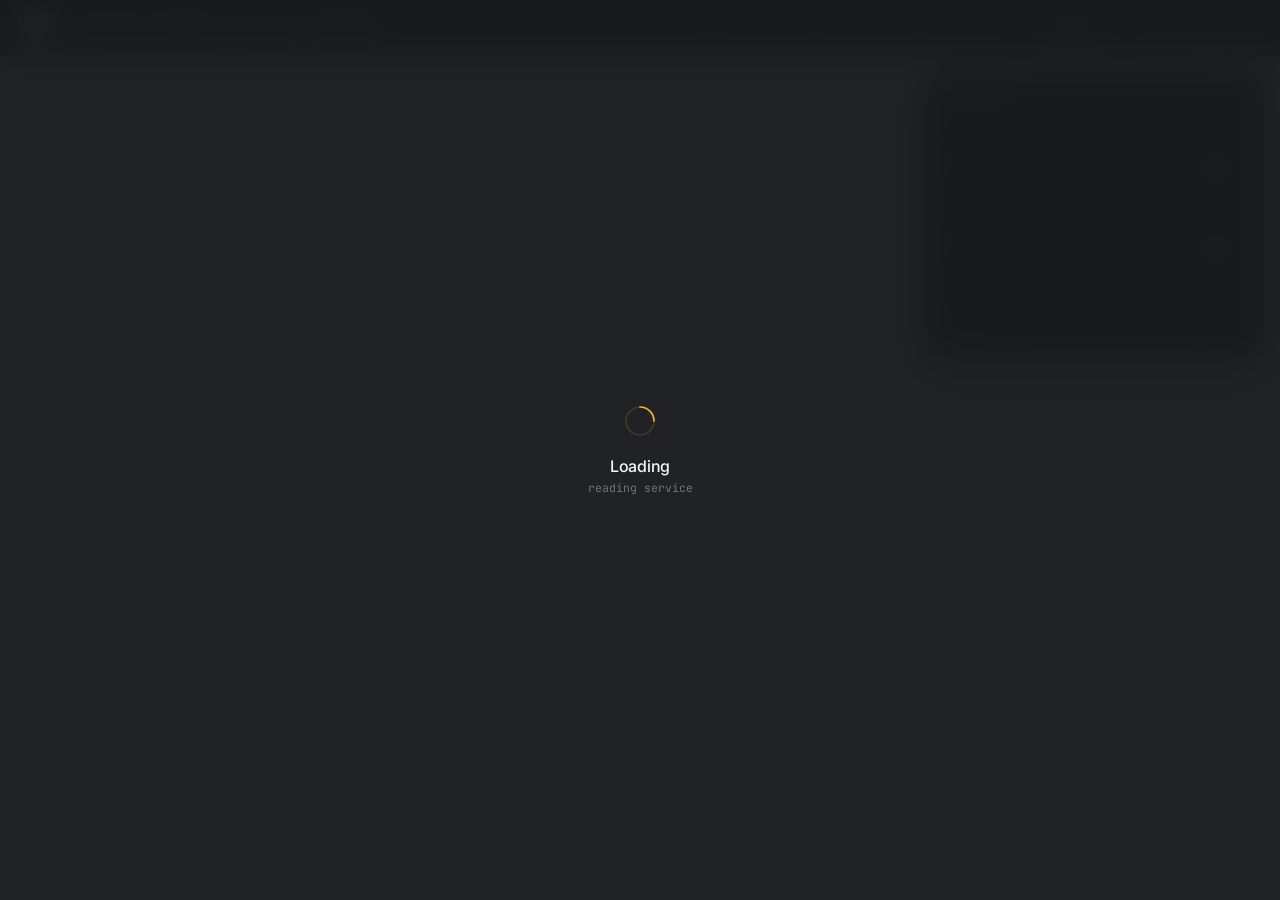
==== commit 871de076: "Update index.html" ====
--- a/index.html
+++ b/index.html
@@ -3,7 +3,7 @@
 <head>
 <meta charset="UTF-8"/>
 <meta name="viewport" content="width=device-width, initial-scale=1.0"/>
-<title>GeoSolver Satellite</title>
+<title>GeoSolver SuperResolution</title>
 
 <link rel="preconnect" href="https://fonts.googleapis.com"/>
 <link rel="preconnect" href="https://fonts.gstatic.com" crossorigin/>
@@ -23,7 +23,7 @@
       <img src="https://raw.githubusercontent.com/officegeosolver/geosolver-website/main/assets/geosolver_logo.png" alt="GeoSolver"/>
     </a>
     <span class="brand-sep"></span>
-    <span class="brand-text" data-i18n="brand">GeoSolver Satellite</span>
+    <span class="brand-text" data-i18n="brand">GeoSolver SuperResolution</span>
     <a class="info-btn" href="info.html">
       <svg width="14" height="14" viewBox="0 0 16 16" fill="none">
         <circle cx="8" cy="8" r="6.4" stroke="currentColor" stroke-width="1.3"/>
--- a/css/style.css
+++ b/css/style.css
@@ -140,6 +140,38 @@
   background: var(--acc-soft);
   border-color: var(--acc-line);
   color: var(--acc);
+}
+
+
+/* ══════════════════════════════════════════════
+   DİL SEÇİMİ
+══════════════════════════════════════════════ */
+.lang {
+  display: flex;
+  gap: 2px;
+  padding: 3px;
+  background: var(--chrome-2);
+  border-radius: 9px;
+  flex-shrink: 0;
+}
+.lang-btn {
+  padding: 5px 10px;
+  border: none;
+  border-radius: 6px;
+  background: transparent;
+  color: var(--w-3);
+  font-family: var(--mono);
+  font-size: 11px;
+  font-weight: 500;
+  letter-spacing: .06em;
+  cursor: pointer;
+  transition: all .15s ease;
+}
+.lang-btn:hover:not(.on) { color: var(--w-2); }
+.lang-btn.on {
+  background: var(--acc-soft);
+  color: var(--acc);
+  box-shadow: inset 0 0 0 1px var(--acc-line);
 }
 
 /* ══════════════════════════════════════════════
@@ -466,6 +498,7 @@
 
 @media (max-width: 820px) {
   .readout { display: none; }
+  .lang-btn { padding: 5px 8px; font-size: 10px; }
   .panel {
     right: 12px; left: 12px;
     width: auto;
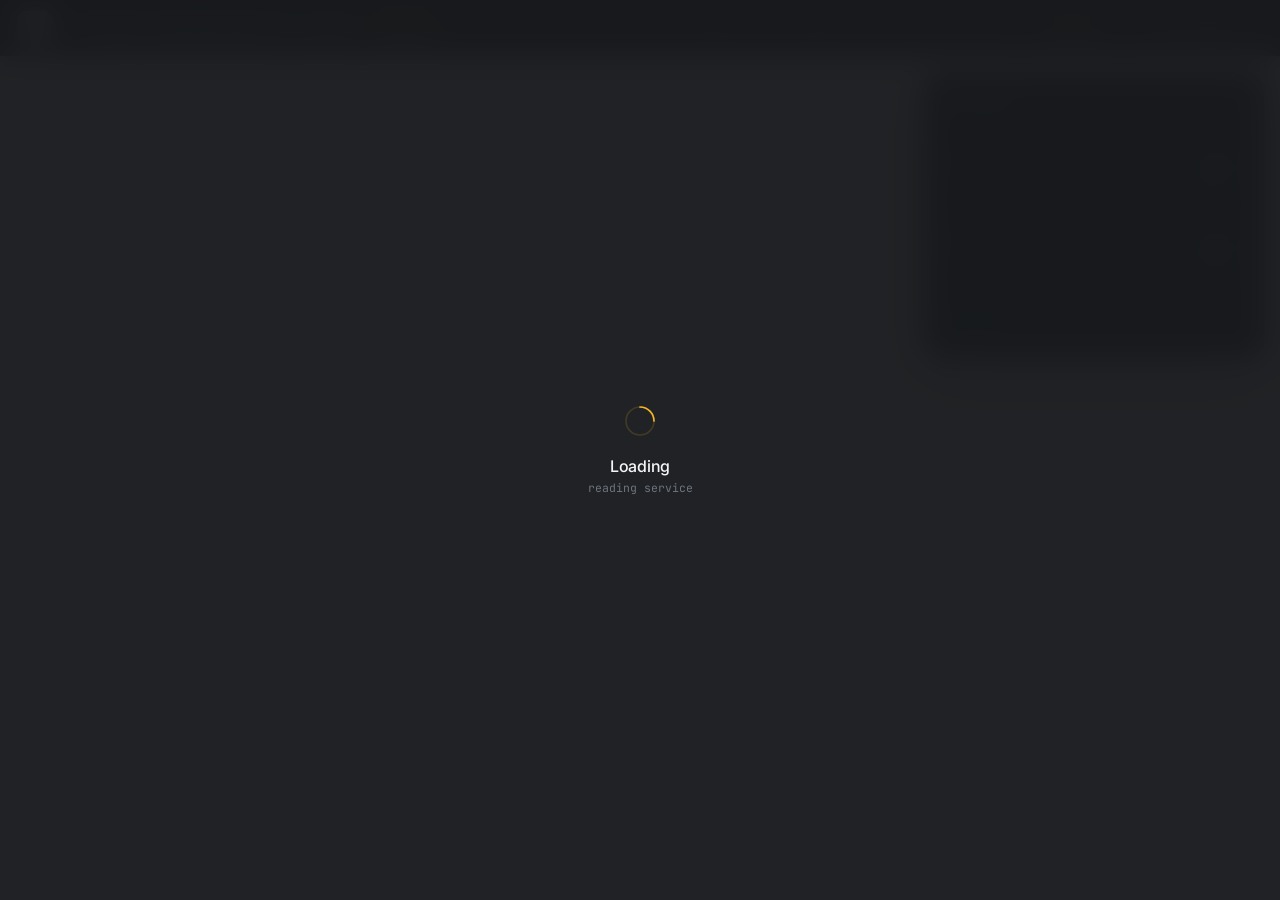
==== commit 6fc2f928: "Update index.html" ====
--- a/index.html
+++ b/index.html
@@ -39,7 +39,6 @@
     <span class="rd"><em>z</em><b id="cZoom">—</b></span>
   </div>
 
-  <!-- Dil seçimi -->
   <div class="lang">
     <button class="lang-btn" data-lang="az">AZ</button>
     <button class="lang-btn" data-lang="en">EN</button>
@@ -66,10 +65,9 @@
   </div>
 </header>
 
-<!-- ═══ XƏRİTƏ ═══ -->
+
 <div id="viewDiv"></div>
 
-<!-- ═══ PANEL ═══ -->
 <aside class="panel" id="panel">
 
   <div class="p-head">
@@ -116,7 +114,6 @@
   </div>
 </aside>
 
-<!-- ═══ YÜKLƏNMƏ ═══ -->
 <div class="load" id="load">
   <div class="load-in">
     <div class="load-spin">
--- a/css/style.css
+++ b/css/style.css
@@ -1,20 +1,16 @@
-/* ══════════════════════════════════════════════
-   GeoSlice — tünd cihaz paneli
-   Açıq xəritə · tünd idarə səthi · kəhrəba aksent
-══════════════════════════════════════════════ */
+
 :root {
-  /* Səthlər */
   --map-bg:   #F3F1ED;
   --chrome:   #17191D;
   --chrome-2: #1F2228;
   --chrome-3: #282C34;
 
-  /* Mətn */
+
   --w-1: #F4F5F7;
   --w-2: #A8AEB9;
   --w-3: #6E757F;
 
-  /* Aksent */
+
   --acc:      #F0B429;
   --acc-soft: rgba(240,180,41,0.14);
   --acc-line: rgba(240,180,41,0.30);
@@ -41,9 +37,7 @@
   -webkit-font-smoothing: antialiased;
 }
 
-/* ══════════════════════════════════════════════
-   BAŞLIQ
-══════════════════════════════════════════════ */
+
 .hdr {
   position: fixed; inset: 0 0 auto 0;
   height: var(--hdr);
@@ -89,7 +83,7 @@
   white-space: nowrap;
 }
 
-/* Məlumat düyməsi */
+
 .info-btn {
   display: inline-flex;
   align-items: center;
@@ -143,9 +137,6 @@
 }
 
 
-/* ══════════════════════════════════════════════
-   DİL SEÇİMİ
-══════════════════════════════════════════════ */
 .lang {
   display: flex;
   gap: 2px;
@@ -174,9 +165,7 @@
   box-shadow: inset 0 0 0 1px var(--acc-line);
 }
 
-/* ══════════════════════════════════════════════
-   XƏRİTƏ
-══════════════════════════════════════════════ */
+
 #viewDiv {
   position: fixed;
   inset: var(--hdr) 0 0 0;
@@ -204,7 +193,7 @@
 }
 .esri-attribution a { color: var(--w-2) !important; }
 
-/* Swipe */
+
 .esri-swipe__container { border: none !important; }
 .esri-swipe__divider {
   width: 2px !important;
@@ -225,9 +214,7 @@
 }
 .esri-swipe__handle:hover { transform: scale(1.1); }
 
-/* ══════════════════════════════════════════════
-   PANEL
-══════════════════════════════════════════════ */
+
 .panel {
   position: fixed;
   top: calc(var(--hdr) + 16px);
@@ -285,7 +272,7 @@
 
 .p-body { overflow-y: auto; padding: 4px 0; }
 
-/* ── Qrup ── */
+
 .grp { padding: 16px 18px 15px; }
 .grp + .grp { border-top: 1px solid var(--hair); }
 
@@ -323,7 +310,7 @@
   margin-bottom: 11px;
 }
 
-/* ── Keçid açarı ── */
+
 .sw {
   width: 42px; height: 24px;
   flex-shrink: 0;
@@ -346,7 +333,7 @@
 .sw.on { background: var(--acc-soft); box-shadow: inset 0 0 0 1px var(--acc-line); }
 .sw.on::after { transform: translateX(18px); background: var(--acc); }
 
-/* ── Seçimlər ── */
+
 .opts { display: flex; flex-direction: column; gap: 3px; }
 
 .opt {
@@ -405,7 +392,7 @@
 
 .grp.off .opts { opacity: .35; pointer-events: none; }
 
-/* ── Altlıq çipləri ── */
+
 .chips { display: flex; flex-wrap: wrap; gap: 6px; }
 .chip {
   padding: 8px 14px;
@@ -427,7 +414,7 @@
   font-weight: 600;
 }
 
-/* ── Skrollbar ── */
+
 .p-body::-webkit-scrollbar { width: 5px; }
 .p-body::-webkit-scrollbar-track { background: transparent; }
 .p-body::-webkit-scrollbar-thumb {
@@ -435,9 +422,7 @@
   border-radius: 3px;
 }
 
-/* ══════════════════════════════════════════════
-   YÜKLƏNMƏ
-══════════════════════════════════════════════ */
+
 .load {
   position: fixed; inset: 0;
   display: grid; place-items: center;
@@ -488,9 +473,7 @@
   overflow: auto;
 }
 
-/* ══════════════════════════════════════════════
-   KİÇİK EKRAN
-══════════════════════════════════════════════ */
+
 @media (max-width: 1080px) {
   .brand-text { display: none; }
   .brand-sep  { display: none; }
